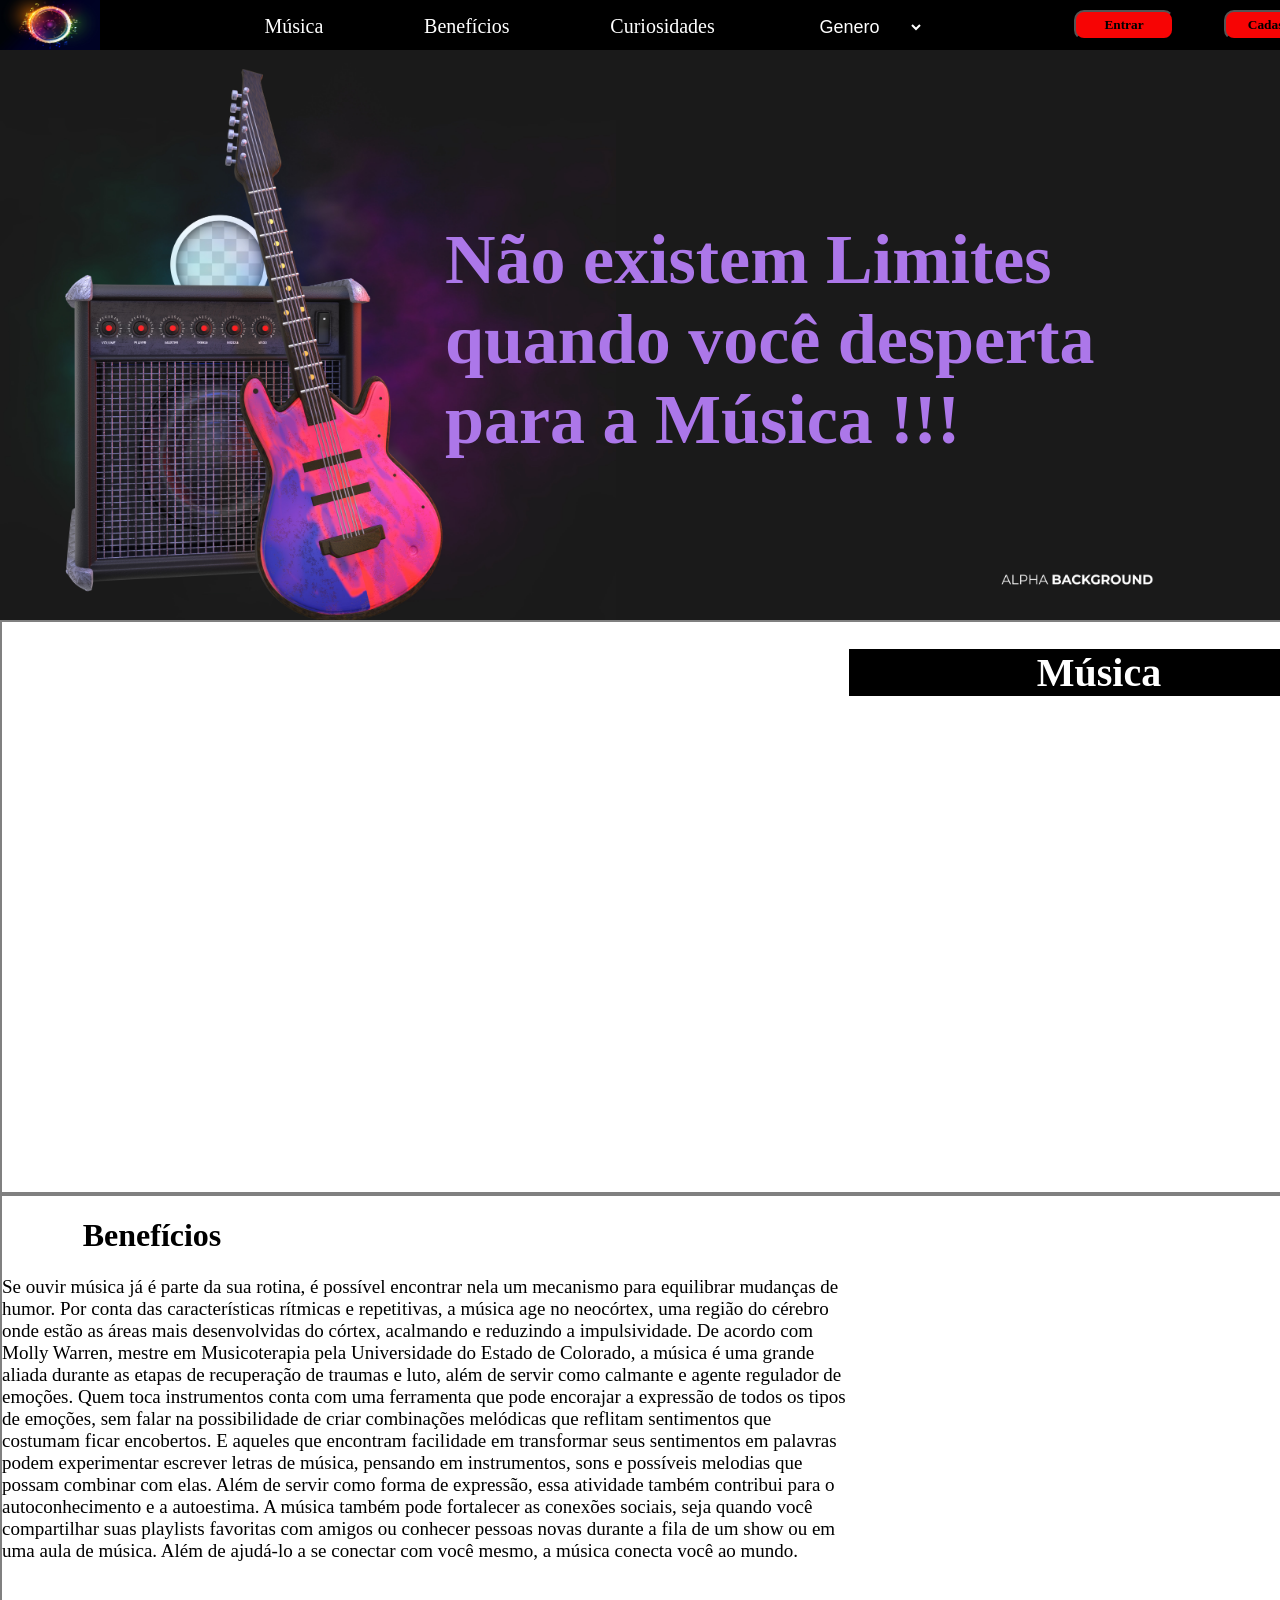
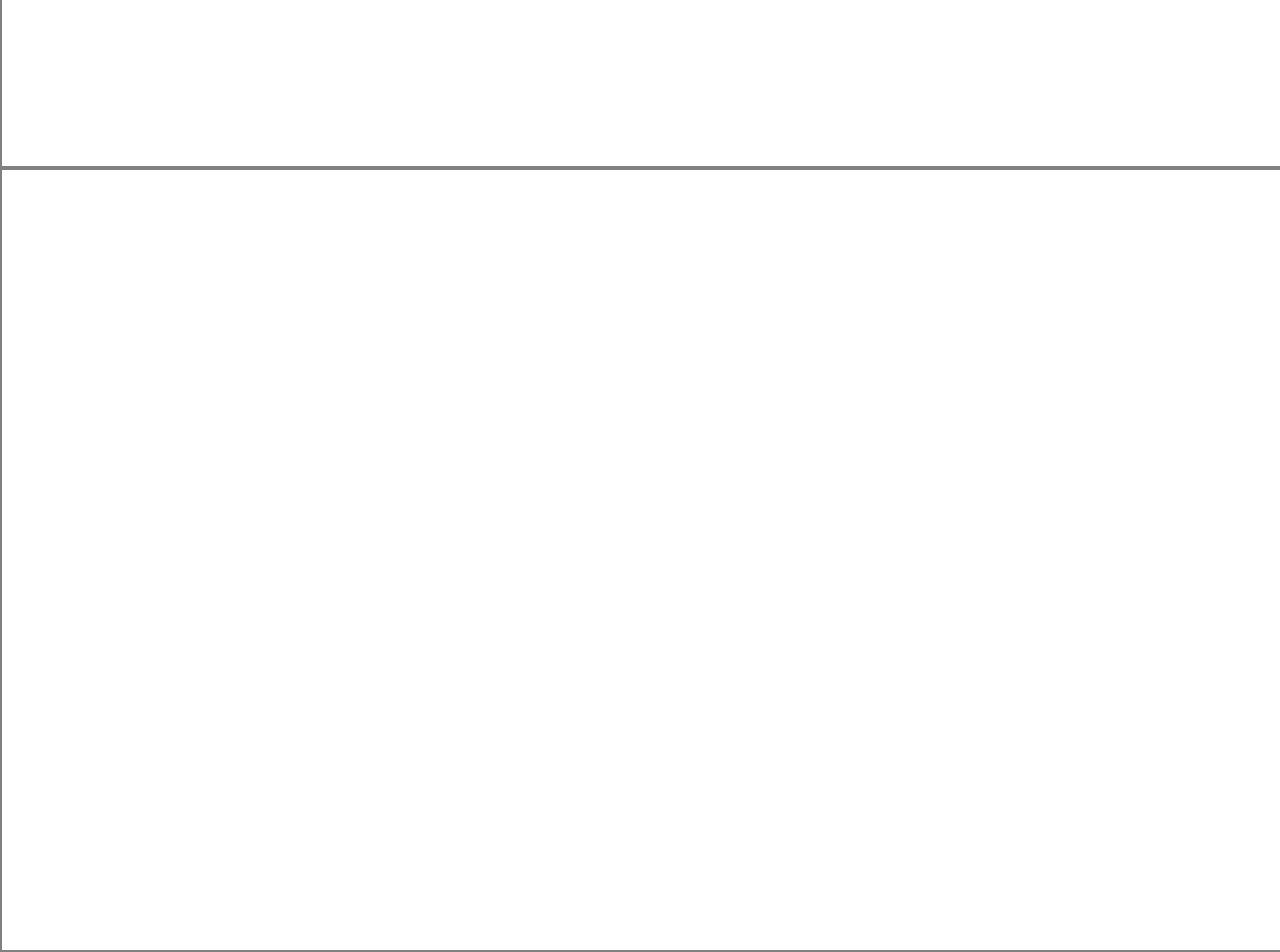
==== index.html @ 9df54913 "Pagina inicial do site" ====
<!DOCTYPE html>
<html lang="en">
<head>
    <meta charset="UTF-8">
    <meta http-equiv="X-UA-Compatible" content="IE=edge">
    <meta name="viewport" content="width=device-width, initial-scale=1.0">
    <title>Página Inicial</title>
    <link rel="stylesheet" href="estilo.css">
</head>
<body>
    
    <div class="barra">
        <div class="logo"><img src="img/SL_123119_26540_39.jpg" width="100" height="50"></div>
        <div class="menu">
            <ul class="lista">
                <li>Música</li>
                <li>Benefícios</li>
                <li>Curiosidades</li>
                <li><select class="genero">
                        <option value="" selected>Genero</option>
                        <option value="">Sertanejo</option>
                        <option value="">Rock</option>
                        <option value="">Reggaeton</option>
                    </select></li>
            </ul>
        </div>
    
        <div class="bnt">
            <button class="clique">Entrar</button>
            <button class="clique">Cadastro</button>
        </div>
    </div>
    
    
    
    <div class="corpo">
        <div class="cartaz">
            <div class="escrita">
                <p>Não existem Limites quando você desperta para a
                    Música !!!</p>
            </div>
        </div>
    
    </div>
    
    <div class="musica">
        <h1 class="sobre">Música</h1>
    
        <div class="forma">
            A música é uma forma de arte que se constitui basicamente em combinar sons e silêncio seguindo uma
            pré-organização ao longo do tempo.
    
            É considerada por diversos autores como uma prática cultural e humana. Atualmente não se conhece nenhuma
            civilização ou agrupamento que não possua manifestações musicais próprias. Embora nem sempre seja feita com esse
            objetivo, a música pode ser considerada como uma forma de arte, considerada por muitos como sua principal
            função.
    
            A criação, a performance, o significado e até mesmo a definição de música variam de acordo com a cultura e o
            contexto social. A música vai desde composições fortemente organizadas (e a sua recriação na performance),
            música improvisada até formas aleatórias. A musica pode ser dividida em gêneros e subgêneros, contudo as linhas
            divisórias e as relações entre géneros musicais são muitas vezes sutis, algumas vezes abertas à interpretação
            individual e ocasionalmente controversas. Dentro das "artes", a música pode ser classificada como uma arte de
            representação, uma arte sublime, uma arte de espetáculo.
    
            Para indivíduos de muitas culturas, a música está extremamente ligada à sua vida. A música expandiu-se ao longo
            dos anos, e atualmente se encontra em diversas utilidades não só como arte, mas também como a militar,
            educacional ou terapêutica (musicoterapia). Além disso, tem presença central em diversas atividades coletivas,
            como os rituais religiosos , festas e funerais.
        </div>
    
    </div>
<div class="beneficio">
    <h1 class="tema">Benefícios</h1>

    <div class="assunto">
        Se ouvir música já é parte da sua rotina, é possível encontrar nela um mecanismo para equilibrar mudanças de
        humor. Por conta das características rítmicas e repetitivas, a música age no neocórtex, uma região do cérebro
        onde estão as áreas mais desenvolvidas do córtex, acalmando e reduzindo a impulsividade.
        De acordo com Molly Warren, mestre em Musicoterapia pela Universidade do Estado de Colorado, a música é uma
        grande aliada durante as etapas de recuperação de traumas e luto, além de servir como calmante e agente
        regulador de emoções.
        Quem toca instrumentos conta com uma ferramenta que pode encorajar a expressão de todos os tipos de emoções, sem falar
        na possibilidade de criar combinações melódicas que reflitam sentimentos que costumam ficar encobertos.
        E aqueles que encontram facilidade em transformar seus sentimentos em palavras podem experimentar escrever
        letras de música, pensando em instrumentos, sons e possíveis melodias que possam combinar com elas. Além de
        servir como forma de expressão, essa atividade também contribui para o autoconhecimento e a autoestima.
        A música também pode fortalecer as conexões sociais, seja quando você compartilhar suas playlists favoritas com
        amigos ou conhecer pessoas novas durante a fila de um show ou em uma aula de música. Além de ajudá-lo a se
        conectar com você mesmo, a música conecta você ao mundo.
        </div>

    </div>


    <div class="curiosidade">
        <h1 class="conhecimento">Curiosidades</h1>
        <div class="abordagem">
           <div class="estudo">Efeitos no desempenho</div> 
            Ouvir música ao mesmo tempo em que se realizam outras tarefas pode ter os mais variados efeitos. Pesquisadores
            da Universidade Chemnitz e da Universidade de Erfurt, ambas na Alemanha, comprovaram que, durante a leitura,
            ouvir música de fundo pode afetar a compreensão. Na memória, os efeitos foram negativos, mas muito baixos. Já na
            prática de atividades físicas e em reações emocionais, os impactos da música são muito positivos
        </div>
    
        <div class="abordagem">
           <div class="estudo">Afeta seu comportamento</div>  
              Ao testar os efeitos da música no comportamento das pessoas e, especialmente, em suas condutas sociais
            positivas, pesquisadores da Universidade de Sussex, no Reino Unido, descobriram que ouvir músicas com letras
            socialmente positivas aumentaram a disposição de ajuda nos ouvintes.
        </div>
    
        <div class="abordagem">
          <div class="estudo">Pode deixá-lo mais inteligente</div>  
            Em um experimento com 144 crianças, pesquisadores da Universidade de Toronto, no Canadá, concluíram que as
            crianças que participaram de grupos com aulas de música exibiram aumentos de QI e melhor desempenho acadêmico.
            Novas pesquisas também mostram que o cérebro de músicos é desenvolvido de tal forma que os deixam mais alertas,
            dispostos a aprender e calmos.
        </div>
    
        <div class="abordagem">
           <div class="estudo">Personalidade</div> 
            Segundo as pesquisas de Peter J. Rentfrow e Samuel D. Gosling, os gostos musicais podem prever a personalidade
            das pessoas. Por exemplo, gostos complexos e reflexivos como blues, jazz, música clássica e folk refletem
            personalidades emocionalmente estáveis, abertas para novas experiências, boas habilidades verbais e com
            inteligência acima da média.
        </div>
    
        <div class="abordagem">
           <div class="estudo">Dor</div> 
            Laura Mitchell, Raymond MacDonald e Christina Knussen concluíram em seus estudos que ouvir sua música preferida
            durante períodos de dor pode aumentar de forma significativa a tolerância à dor, se comparado com estímulos
            visuais ou silêncio.
        </div>

    
    </div>
    
    </body>
    
    </html>
---- estilo.css ----
body {
    margin: 0px;
}
.barra {
    background-color: black;
    color: white;
    font-family: 'Times New Roman', Times, serif;
    width: 1349px;
    height: 50px;
    display: flex;
    cursor: pointer;
    justify-content: space-between;
}

.menu {
    display:flex ;
    width: 700px;
    font-size: 20px;
    align-items: center;
}

.lista {
    list-style-type: none;
    display: flex;
    flex-direction: row;
    width: 700px;
    height: 20px;
    justify-content: space-between;
}

.genero{
    border: 0;
    background-color: black;
    color: white;
    font-size: 18px;
}

.bnt{
    width: 300px;
    display: flex;
    align-items: center;
    justify-content: space-around;
}

.clique{
    padding: 10pz;
    height: 30px;
    border-radius: 10px;
    font-weight: bold;
    cursor: pointer;
    width: 100px;
    font-family: Georgia, 'Times New Roman', Times, serif;
    background-color: rgb(247, 4, 4);
}

.corpo{
    display: flex;
    align-items: flex-start;
}


.cartaz{
    height: 570px;
    width: 1390px;
    background-image: url(img/Kerfin7_NEA_2391.jpg);
    background-size: cover;

}

.cartaz .escrita{
    height: 400px;
    width: 800px;
    display: flex;
    flex-direction: column;
    align-items: center;
    justify-items: end;
    margin-left: 445px;
    margin-top: 100px;
}

p{
    font-family:cursive;
    font-size: 70px;
    color: rgb(172, 119, 233);
    font-weight: bold;

}

.musica{
height: 570px;
width: 1347px;
background-image: url(img/black-and-silver-microphone-on-black-background.jpg);
background-size: cover;
border: 2px solid gray;
display: flex;
font-family: cursive;
flex-direction: column;
align-items: flex-end;
}

.sobre{
    font-weight: bold;
    font-size: 40px;
    display: flex;
    justify-content: center;
    width: 500px;
    background-color: black;
    color:white;
}

.forma{
    height: 450px;
    font-size: 20px;
    width: 1000px;
    color: white;
   
}

.beneficio{
    height: 570px;
    width: 1349px;
    background-image: url(img/image-from-rawpixel-id-431913-jpeg.jpg);
    background-size: cover;
    border: 2px solid gray;
    font-family: cursive;
}

.tema {
    width: 300px;
    display: flex;
    justify-content: center;
    background-color: white;
}

.assunto{
    font-size: 19px;
    width: 850px;
    height: 460px;
}

.curiosidade{
    height: 780px;
    width: 1349px;
    background-image: url(img/closeup-of-a-dj-working-under-the-blue-light.jpg);
    background-size: cover;
    border: 2px solid gray;
    font-family: cursive;
    color: white;
}

.conhecimento{
    display: flex;
    justify-content: center;    
}

.abordagem{
    font-size: 18px;
    margin-left: 25px;
    height: 130px;
    
}

.estudo{
    font-weight: bold;
    display: flex;
    justify-content: center;
    font-size: 25px;
    
}
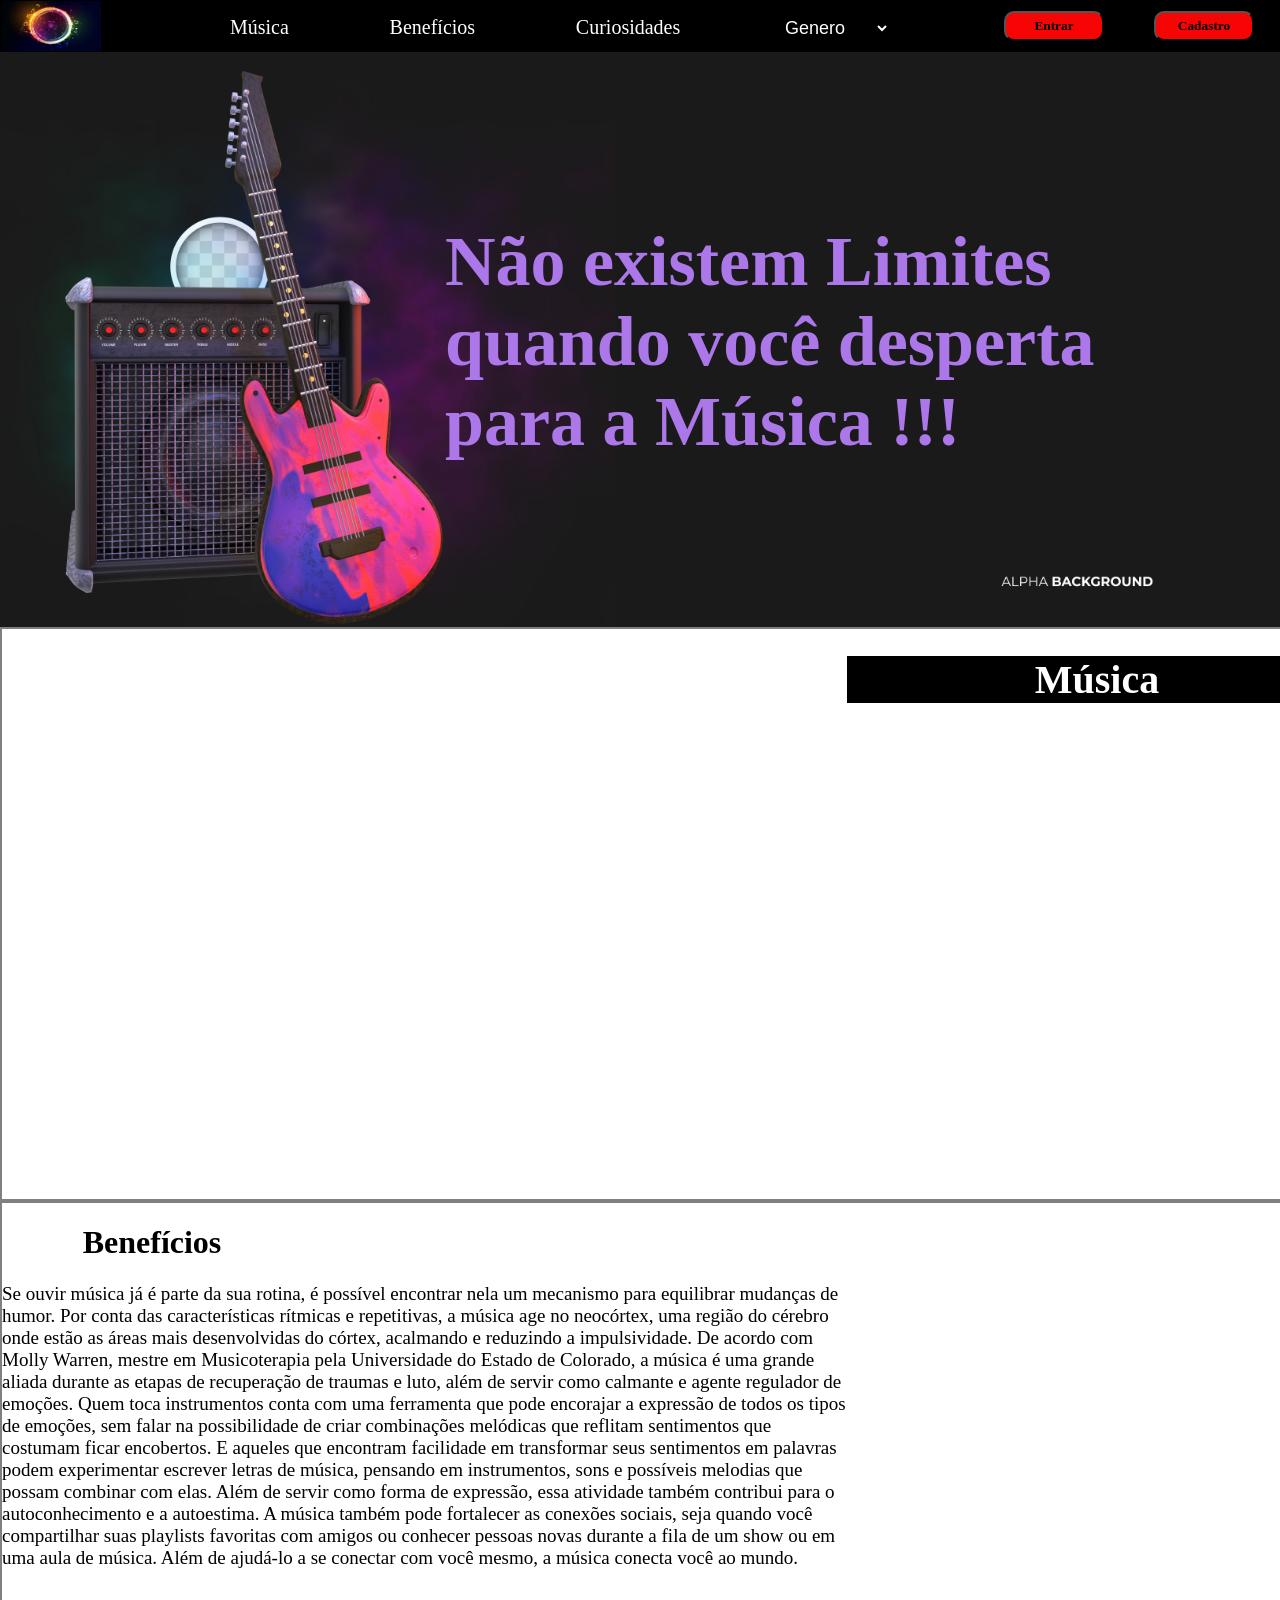
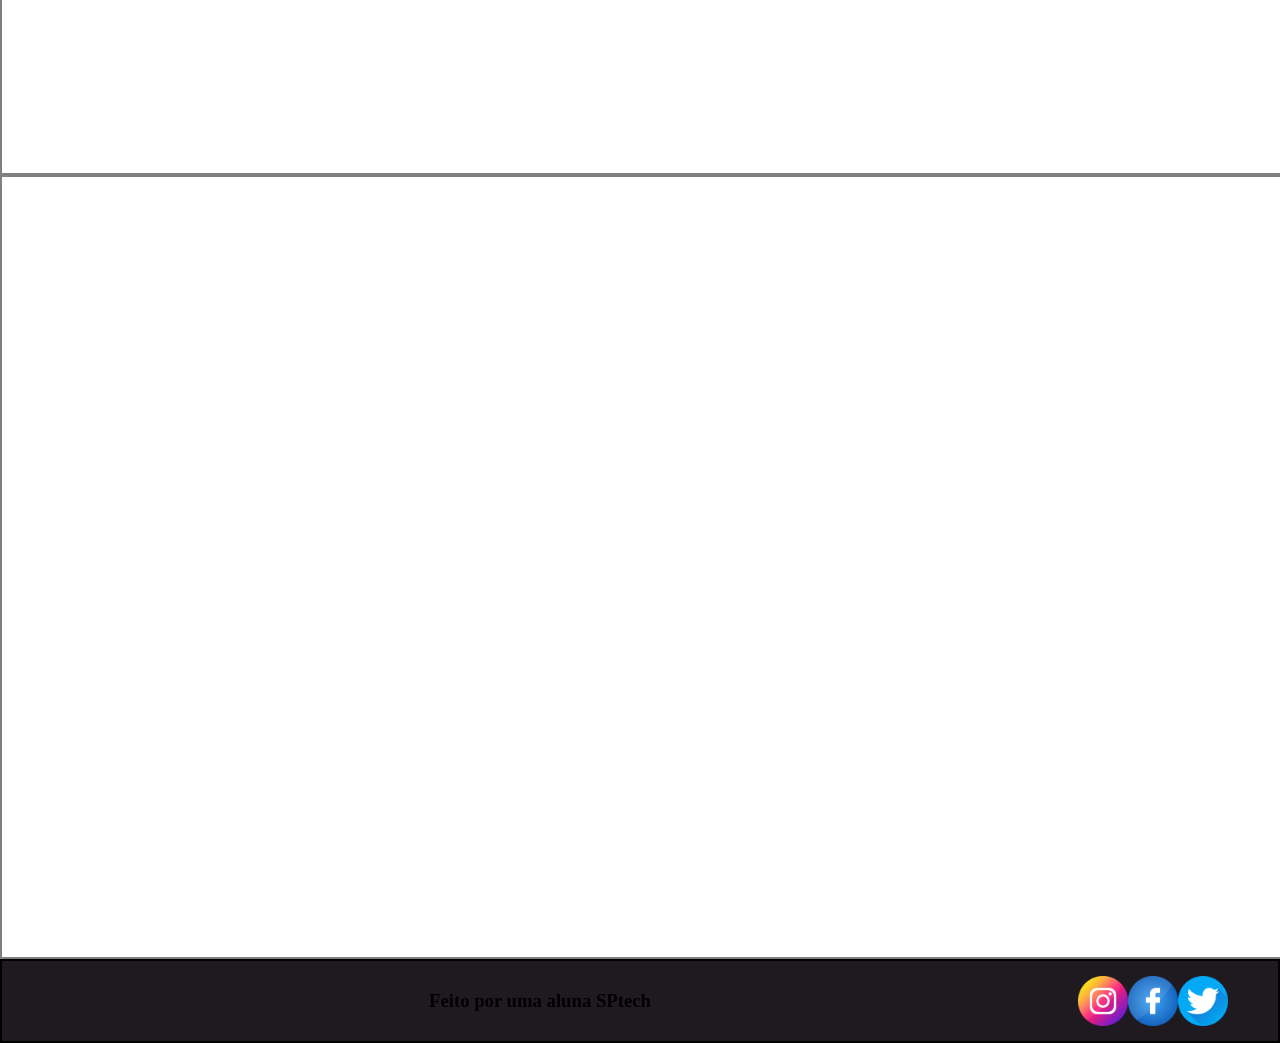
==== commit 3bd95150: "Login e cadastro, inicio das paginas de genero" ====
--- a/index.html
+++ b/index.html
@@ -10,7 +10,7 @@
 <body>
     
     <div class="barra">
-        <div class="logo"><img src="img/SL_123119_26540_39.jpg" width="100" height="50"></div>
+        <div class="logo">   <a href="index.html"><img src="img/SL_123119_26540_39.jpg" width="100" height="50"></a>  </div>
         <div class="menu">
             <ul class="lista">
                 <li>Música</li>
@@ -26,8 +26,8 @@
         </div>
     
         <div class="bnt">
-            <button class="clique">Entrar</button>
-            <button class="clique">Cadastro</button>
+            <button class="clique" > <a href="login.html" id="cd">Entrar</a>  </button>
+            <button class="clique"> <a href="cadastro.html" id="cd">Cadastro</a> </button>
         </div>
     </div>
     
@@ -134,6 +134,20 @@
 
     
     </div>
+
+    <div class="footer">
+        <h3>Feito por uma aluna SPtech</h3>
+      <div class="redes">
+        <img src="img/instagram.png" style="width: 50px;
+        height: 50px;">
+        <img src="img/facebook.png" style="width: 50px;
+        height: 50px;">
+        <img src="img/twitter.png" style="width: 50px;
+        height: 50px;">
+      </div>  
+
+    </div>
+    
     
     </body>
     
--- a/estilo.css
+++ b/estilo.css
@@ -3,9 +3,10 @@
 }
 .barra {
     background-color: black;
+    border: 1px solid black;
     color: white;
     font-family: 'Times New Roman', Times, serif;
-    width: 1349px;
+    width: 1347 px;
     height: 50px;
     display: flex;
     cursor: pointer;
@@ -53,6 +54,11 @@
     background-color: rgb(247, 4, 4);
 }
 
+#cd{
+    text-decoration: none;
+    color: black;
+}
+
 .corpo{
     display: flex;
     align-items: flex-start;
@@ -60,8 +66,8 @@
 
 
 .cartaz{
-    height: 570px;
-    width: 1390px;
+    height: 575px;
+    width: 1369px;
     background-image: url(img/Kerfin7_NEA_2391.jpg);
     background-size: cover;
 
@@ -88,7 +94,7 @@
 
 .musica{
 height: 570px;
-width: 1347px;
+width: 1345px;
 background-image: url(img/black-and-silver-microphone-on-black-background.jpg);
 background-size: cover;
 border: 2px solid gray;
@@ -118,7 +124,7 @@
 
 .beneficio{
     height: 570px;
-    width: 1349px;
+    width: 1345px;
     background-image: url(img/image-from-rawpixel-id-431913-jpeg.jpg);
     background-size: cover;
     border: 2px solid gray;
@@ -140,7 +146,7 @@
 
 .curiosidade{
     height: 780px;
-    width: 1349px;
+    width: 1345px;
     background-image: url(img/closeup-of-a-dj-working-under-the-blue-light.jpg);
     background-size: cover;
     border: 2px solid gray;
@@ -167,5 +173,131 @@
     font-size: 25px;
     
 }
-
-
+/* Footer*/
+.footer{
+    border: 2px solid black;
+    background-color: #1f1a20;
+    color: black;
+    height: 80px;
+    display: flex;
+    justify-content: space-evenly;
+}
+
+.redes{
+    width: 200px;
+    display: flex;
+    align-items: center;
+}
+
+h3{
+    display: flex;
+    align-items: center;
+    margin: auto;
+}
+
+/*Login*/
+
+.login {
+    border: 0;
+    border-radius: 5px;
+    height: 300px;
+    width: 400px;
+    background-color:#9c909d;
+    margin-left: 520px;
+    margin-top: 100px;
+    font-family: 'Trebuchet MS', 'Lucida Sans Unicode', 'Lucida Grande', 'Lucida Sans', Arial, sans-serif;
+    font-size: 20px;
+    display: flex;
+    flex-direction: column;
+    justify-content: center;    
+
+}
+
+.temaLg{
+    font-size: 30px;
+    font-weight: bold;
+    display: flex;
+    justify-content: center;
+    margin: auto;
+}
+
+.login input{
+    border: 0;
+    border-bottom: 3px solid black;
+    border-radius: 5px;
+    color: black;
+    height: 25px;
+    width: 350px;
+    margin-top: 20px;
+    margin-left: 24px;
+    margin-bottom: 32px;
+}
+
+.btl{
+    width: 86px;
+    font-size: inherit;
+    border-radius: 4px;
+    background-color: #6c6681;
+    margin: auto;
+    cursor: pointer;
+}
+
+/*Cadastro*/
+.cadas{
+    border: 0;
+    border-radius: 5px;
+    height: 450px;
+    width: 400px;
+    background-color:#9c909d;
+    margin-left: 520px;
+    margin-top: 65px;
+    font-family: 'Trebuchet MS', 'Lucida Sans Unicode', 'Lucida Grande', 'Lucida Sans', Arial, sans-serif;
+    font-size: 20px;
+    display: flex;
+    flex-direction: column;
+    justify-content: center;  
+}
+
+.cadas input{
+    border: 0;
+    border-bottom: 3px solid black;
+    border-radius: 5px;
+    color: black;
+    height: 25px;
+    width: 350px;
+    margin-top: 20px;
+    margin-left: 24px;
+    margin-bottom: 32px;
+}
+
+.btc{
+    width: 112px;
+    font-size: inherit;
+    border-radius: 4px;
+    background-color: #6c6681;
+    margin: auto;
+    cursor: pointer;
+}
+
+#bt{
+    text-decoration: none;
+    color: black;
+}
+
+/*Sertanejo*/
+.sertanejo{
+    height: 575px;
+    width: 1369px;
+    background-image: url(img/musical-background-g2932239c7_1920.jpg);
+    background-size: cover;
+}
+
+
+
+/*Rock*/
+.rock{
+    height: 575px;
+    width: 1369px;
+    background-image: url(img/guitar-g17704eb83_1920.jpg);
+    background-size: cover;
+}
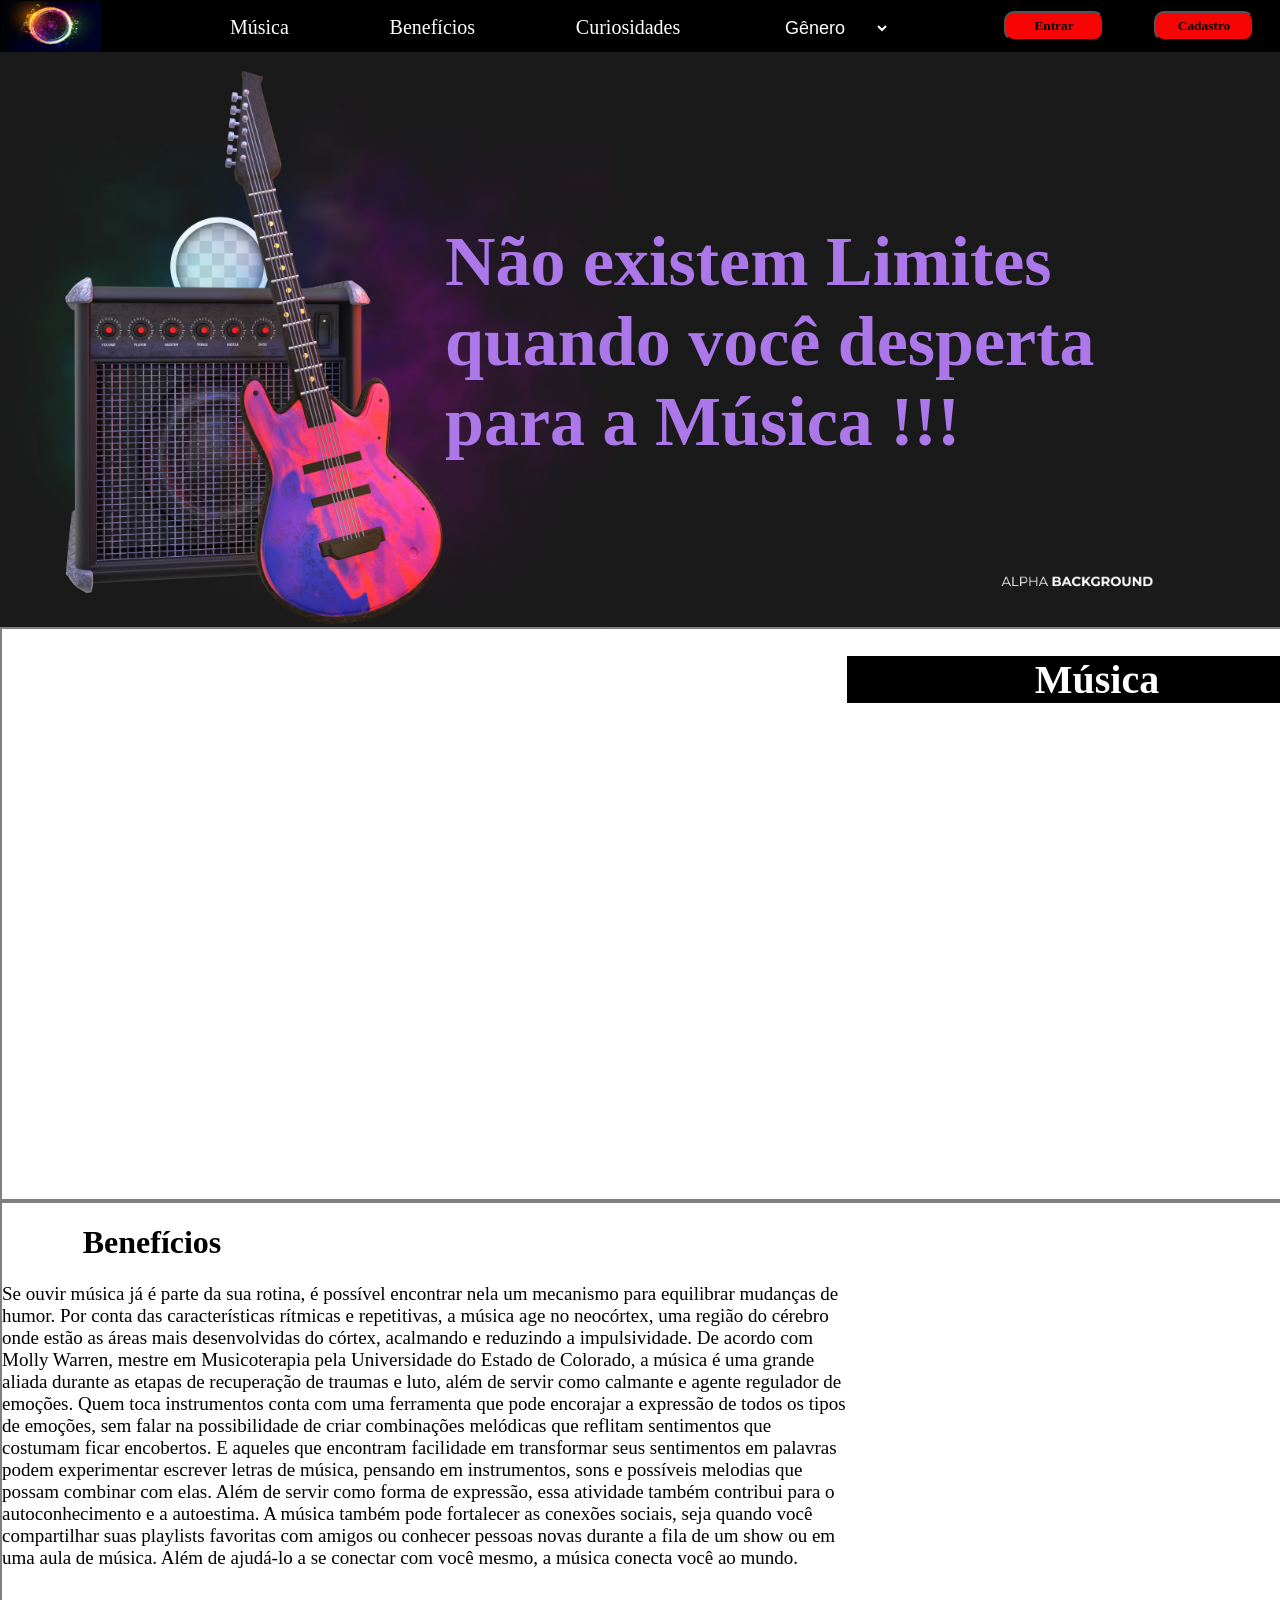
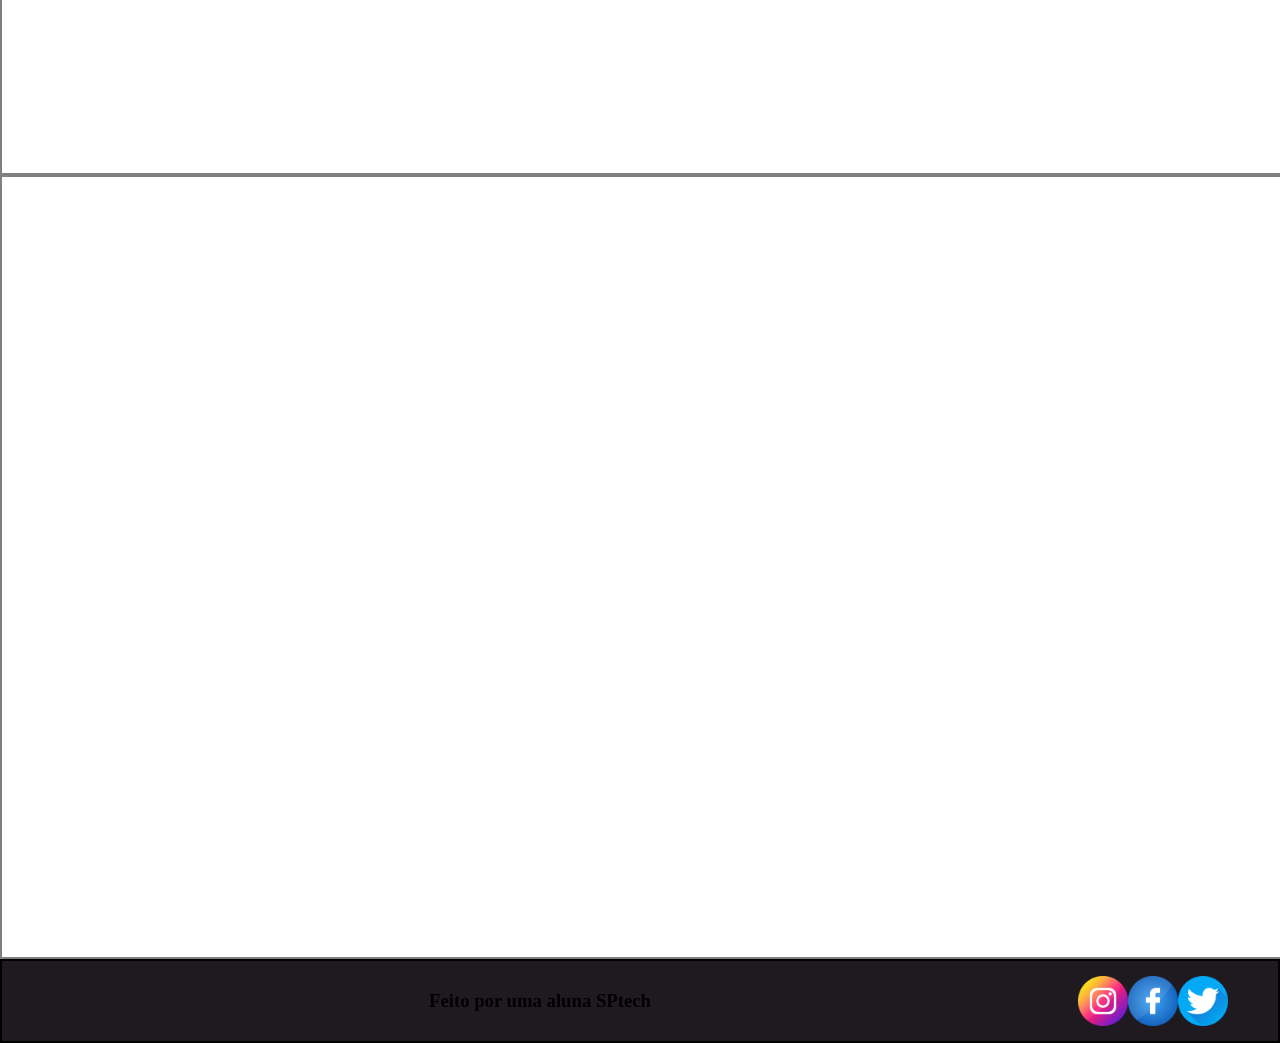
==== commit e9b50306: "Página de gêneros prontos" ====
--- a/index.html
+++ b/index.html
@@ -16,11 +16,11 @@
                 <li>Música</li>
                 <li>Benefícios</li>
                 <li>Curiosidades</li>
-                <li><select class="genero">
-                        <option value="" selected>Genero</option>
-                        <option value="">Sertanejo</option>
-                        <option value="">Rock</option>
-                        <option value="">Reggaeton</option>
+                <li><select class="genero" onchange="location=this.value;">
+                        <option value="" selected>Gênero</option>
+                        <option value="sertanejo.html">Sertanejo</option>
+                        <option value="rock.html">Rock</option>
+                        <option value="reggaeton.html">Reggaeton</option>
                     </select></li>
             </ul>
         </div>
--- a/estilo.css
+++ b/estilo.css
@@ -286,18 +286,112 @@
 
 /*Sertanejo*/
 .sertanejo{
-    height: 575px;
+    height: 1060px;
     width: 1369px;
-    background-image: url(img/musical-background-g2932239c7_1920.jpg);
-    background-size: cover;
-}
-
-
+    background-image: url(img/acoustic-guitar-close-up-on-a-beautiful-colored-background.jpg);
+    background-size: cover;
+    color: navajowhite;
+    font-family: cursive;
+}
+
+.sertanejo h4{
+    margin-top: auto;
+    height: 5px;
+}
+
+.descrição{
+    font-size: 20px;
+    display: flex;
+    flex-direction: column;
+    align-items: center;
+}
+
+.nejo{
+    margin-top: 5px;
+    margin-bottom: -23px;
+    font-weight: bold;
+    display: flex;
+    justify-content: center;
+}
+
+.historia{
+    height: 934px;
+    font-size: 20px;
+    width: 1319px;
+    margin-left: 20px;
+}
 
 /*Rock*/
 .rock{
-    height: 575px;
+    height:  730px;
     width: 1369px;
-    background-image: url(img/guitar-g17704eb83_1920.jpg);
-    background-size: cover;
+    background-image: url(img/1117.jpg);
+    background-size: cover;
+    color: aliceblue;
+    font-family: cursive;
+    
+}
+
+.rock h1{
+    display: flex;
+    justify-content: center;
+    align-items: center;
+}
+
+.roll{
+    display: flex;
+    justify-content: space-around;
+    width: 888px;
+    margin-left: 457px;
+    height: 125px;
+}
+
+.entreterimento{
+    width: 1298px;
+    margin-left: 20px;
+}
+
+.gif{
+    width: 110px;
+    height: 122px;
+}
+
+.cenario{
+    
+    font-size: 20px;
+    font-weight: bold;
+    margin-top: 10px;
+    margin-bottom: -22px;
+}
+
+.separação{
+    border: 1px solid gray;
+}
+
+/*Reggaeton*/
+.reggeaton{
+    height:  615px;
+    width: 1369px;
+    background-image: url(img/3425171.jpg);
+    background-size: cover;
+    font-family: cursive;
+    color: white;
+}
+
+.america{
+    display: flex;
+    flex-direction: column;
+    justify-content: center;
+}
+
+.america h1{
+    display: flex;
+    justify-content: center;
+}
+
+.latina{
+    height: 500px;
+    font-size: 21px;
+    width: 1274px;
+    margin-left: 34px;
 }
